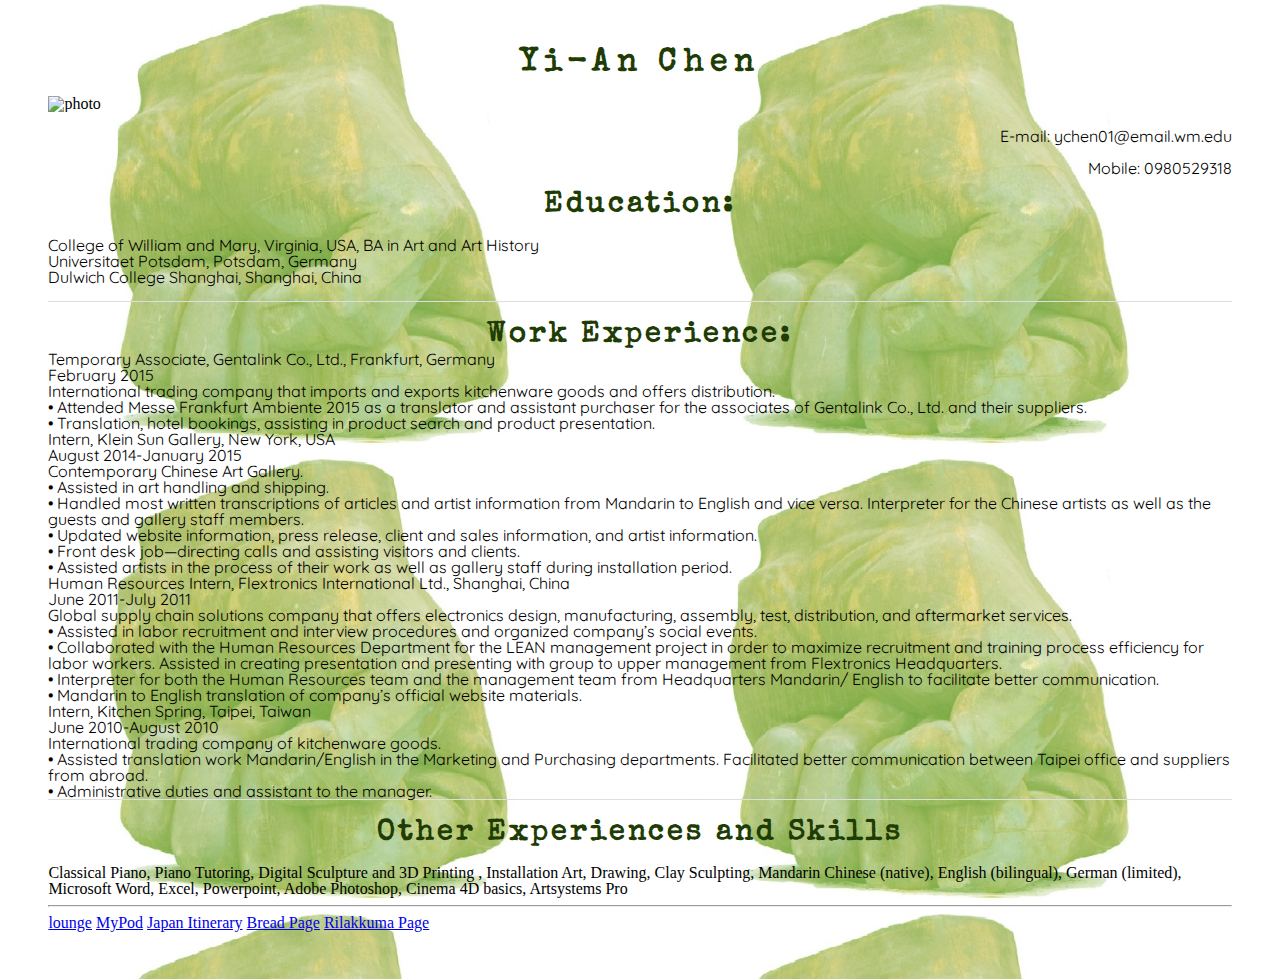
==== index.html @ 125b6fdc "add rilakkuma page to resume" ====
<!DOCTYPE html>
<html>

<head>
    <meta charset="utf-8">
    <title>Yi-An's Resume</title>
    <link type="text/css" rel="stylesheet" href="resumestyle.css">
    <link href='https://fonts.googleapis.com/css?family=Quicksand:400,700|Special+Elite' rel='stylesheet' type='text/css'>
</head>

<body>
    <h1> Yi-An Chen </h1>
    <br>
    <p>
        <div style="text-align:left"><img src="http://i.imgur.com/noTT6dg.png?1" alt="photo"></div>
        <br>
        <p>
            <div style="text-align:right">
                <ul>
                    <li>E-mail:
                        <nbsp> ychen01@email.wm.edu</li>
                    <br>
                    <li>Mobile:
                        <nbsp> 0980529318</li>
                </ul>
            </div>
        </p>
        <br>
        <h2><strong>Education:</strong></h2>
        <br>
        <p class="pbold">
            <ul>
                <li>College of William and Mary, Virginia, USA, BA in Art and Art History </li>
                <li> Universitaet Potsdam, Potsdam, Germany</li>
                <li>Dulwich College Shanghai, Shanghai, China</li>
            </ul>
        </p>
    </p>
    <br>
    <section>
        <h3>Work Experience:</h3>
        <p>
            <ul>
                <p class="p">
                    <li><strong>Temporary Associate, Gentalink Co., Ltd.,</strong> Frankfurt, Germany
                        <br> February 2015
                        <br>International trading company that imports and exports kitchenware goods and offers distribution.
                        <br> • Attended Messe Frankfurt Ambiente 2015 as a translator and assistant purchaser for the associates of Gentalink Co., Ltd. and their suppliers.
                        <br> • Translation, hotel bookings, assisting in product search and product presentation.</li>
                </p>
                <p>
                    <li><strong>Intern, Klein Sun Gallery,</strong> New York, USA
                        <br>August 2014-January 2015
                        <br>Contemporary Chinese Art Gallery.
                        <br>• Assisted in art handling and shipping.
                        <br>• Handled most written transcriptions of articles and artist information from Mandarin to English and vice versa. Interpreter for the Chinese artists as well as the guests and gallery staff members.
                        <br>• Updated website information, press release, client and sales information, and artist information.
                        <br>• Front desk job—directing calls and assisting visitors and clients.
                        <br>• Assisted artists in the process of their work as well as gallery staff during installation period. </li>
                </p>
                <p>
                    <li><strong>Human Resources Intern, Flextronics International Ltd.,</strong> Shanghai, China
                        <br> June 2011-July 2011
                        <br>Global supply chain solutions company that offers electronics design, manufacturing, assembly, test, distribution, and aftermarket services.
                        <br>• Assisted in labor recruitment and interview procedures and organized company’s social events.
                        <br>• Collaborated with the Human Resources Department for the LEAN management project in order to maximize recruitment and training process efficiency for labor workers. Assisted in creating presentation and presenting with group to upper management from Flextronics Headquarters.
                        <br>• Interpreter for both the Human Resources team and the management team from Headquarters Mandarin/ English to facilitate better communication.
                        <br>• Mandarin to English translation of company’s official website materials.</li>
                </p>
                <p>
                    <li><strong>Intern, Kitchen Spring,</strong> Taipei, Taiwan
                        <br>June 2010-August 2010
                        <br>International trading company of kitchenware goods.
                        <br>• Assisted translation work Mandarin/English in the Marketing and Purchasing departments. Facilitated better communication between Taipei office and suppliers from abroad.
                        <br>• Administrative duties and assistant to the manager. </li>
                </p>
            </ul>
    </section>
    </p>
    <p>
        <section>
            <h4>Other Experiences and Skills</h4>
            <br>Classical Piano, Piano Tutoring, Digital Sculpture and 3D Printing , Installation Art, Drawing, Clay Sculpting, Mandarin Chinese (native), English (bilingual), German (limited), Microsoft Word, Excel, Powerpoint, Adobe Photoshop, Cinema 4D basics, Artsystems Pro
        </section>
    </p>
    <hr>
    <a href="lounge/lounge.html">lounge</a>
    <a href="mypod-begin/index2.html">MyPod</a>
    <a href="table.html">Japan Itinerary</a>
    <a href="list_and_3_columns/list and 3 columns_s.html">Bread Page</a>
    <a href="rwd old/rwd__for_student.html">Rilakkuma Page</a>
</body>

</html>
---- resumestyle.css ----
/* http://meyerweb.com/eric/tools/css/reset/ 
   v2.0 | 20110126
   License: none (public domain)
*/
 
 html,
 body,
 div,
 span,
 applet,
 object,
 iframe,
 h1,
 h2,
 h3,
 h4,
 h5,
 h6,
 p,
 blockquote,
 pre,
 a,
 abbr,
 acronym,
 address,
 big,
 cite,
 code,
 del,
 dfn,
 em,
 img,
 ins,
 kbd,
 q,
 s,
 samp,
 small,
 strike,
 strong,
 sub,
 sup,
 tt,
 var,
 b,
 u,
 i,
 center,
 dl,
 dt,
 dd,
 ol,
 ul,
 li,
 fieldset,
 form,
 label,
 legend,
 table,
 caption,
 tbody,
 tfoot,
 thead,
 tr,
 th,
 td,
 article,
 aside,
 canvas,
 details,
 embed,
 figure,
 figcaption,
 footer,
 header,
 hgroup,
 menu,
 nav,
 output,
 ruby,
 section,
 summary,
 time,
 mark,
 audio,
 video {
     margin: 0;
     padding: 0;
     border: 0;
     font-size: 100%;
     font: inherit;
     vertical-align: baseline;
 }
 /* HTML5 display-role reset for older browsers */
 
 article,
 aside,
 details,
 figcaption,
 figure,
 footer,
 header,
 hgroup,
 menu,
 nav,
 section {
     display: block;
 }
 
 body {
     line-height: 1;
 }
 
 ol,
 ul {
     list-style: none;
 }
 
 blockquote,
 q {
     quotes: none;
 }
 
 blockquote:before,
 blockquote:after,
 q:before,
 q:after {
     content: '';
     content: none;
 }
 
 table {
     border-collapse: collapse;
     border-spacing: 0;
 }
 
 body {
     background-color: #74A943;
     background-image: url("fist.png");
     background-blend-mode: screen;
     margin-left: 3%;
     margin-right: 3%;
     margin-top: 3%;
     margin-bottom: 3%;
     padding: 10px 10px 10px;
 }
 
 h1 {
     font-family: 'Special Elite', Times, serif;
     font-size: 200%;
     letter-spacing: 0.2em;
     text-align: center;
     color: #1E3C04;
     font-weight: bold;
 }
 
 p.pbold {
     font-weight: bold;
 }
 
 a:hover {
     background-color: #c1ff55;
 }
 
 h2,
 h3,
 h4 {
     font-family: 'Special Elite', Helvetica, Arial, sans-serif;
     font-size: 180%;
     letter-spacing: 0.1em;
     text-align: center;
     color: #1E3C04;
     font-weight: bold;
 }
 
 li {
     font-family: 'Quicksand', Helvetica, Arial, sans-serif;
 }
 
 section {
     border-top: 1px solid #dedede;
     padding: 20px 0 0;
 }
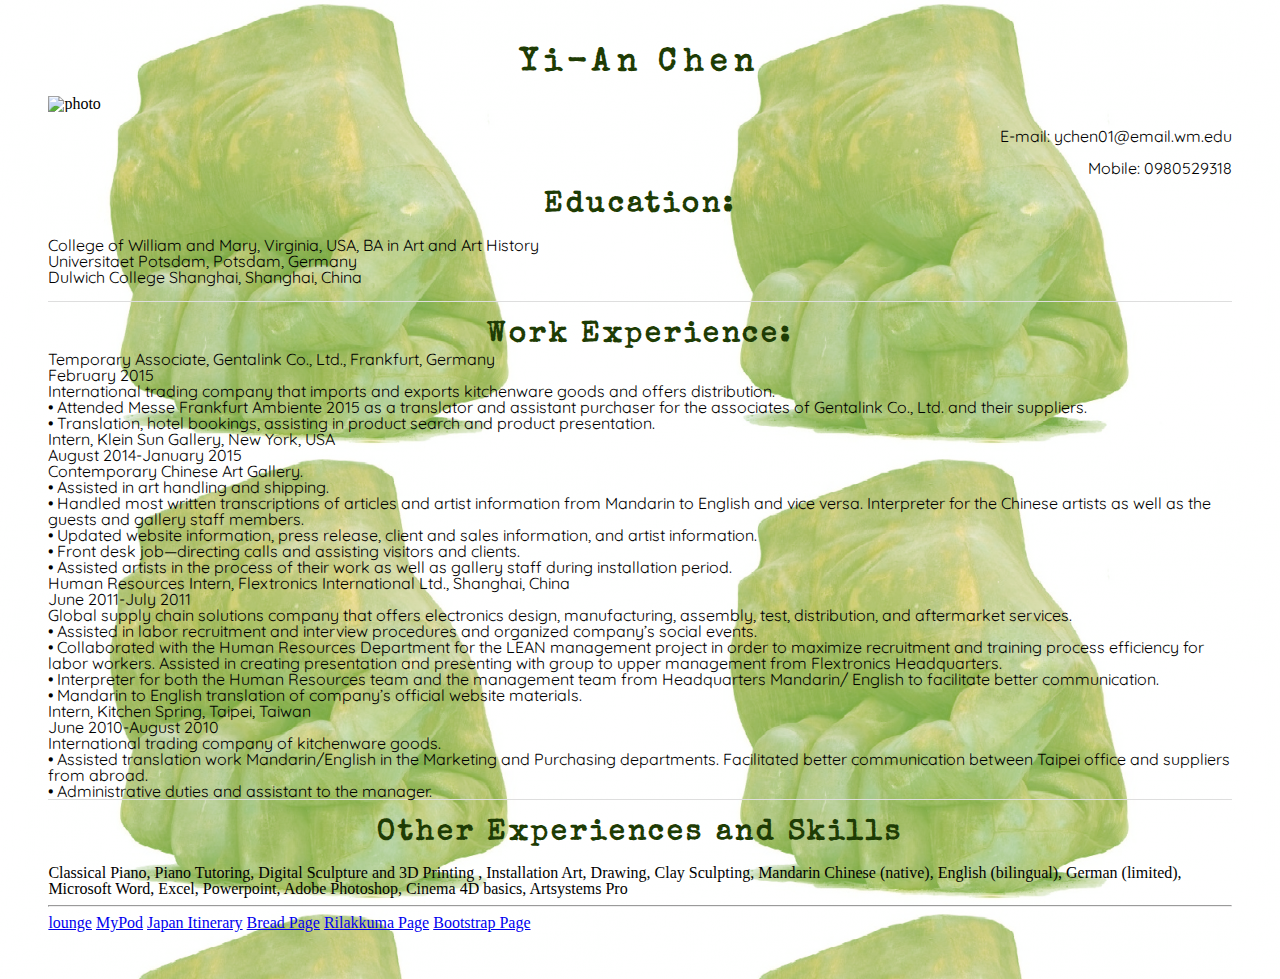
==== commit a10ad3f3: "add bootstrap" ====
--- a/index.html
+++ b/index.html
@@ -88,7 +88,8 @@
     <a href="mypod-begin/index2.html">MyPod</a>
     <a href="table.html">Japan Itinerary</a>
     <a href="list_and_3_columns/list and 3 columns_s.html">Bread Page</a>
-    <a href="rwd old/rwd__for_student.html">Rilakkuma Page</a>
+    <a href="rwd_old/rwdfor_student.html">Rilakkuma Page</a>
+    <a href="boostrap_heroic/mybootstrap.html">Bootstrap Page</a>
 </body>
 
 </html>
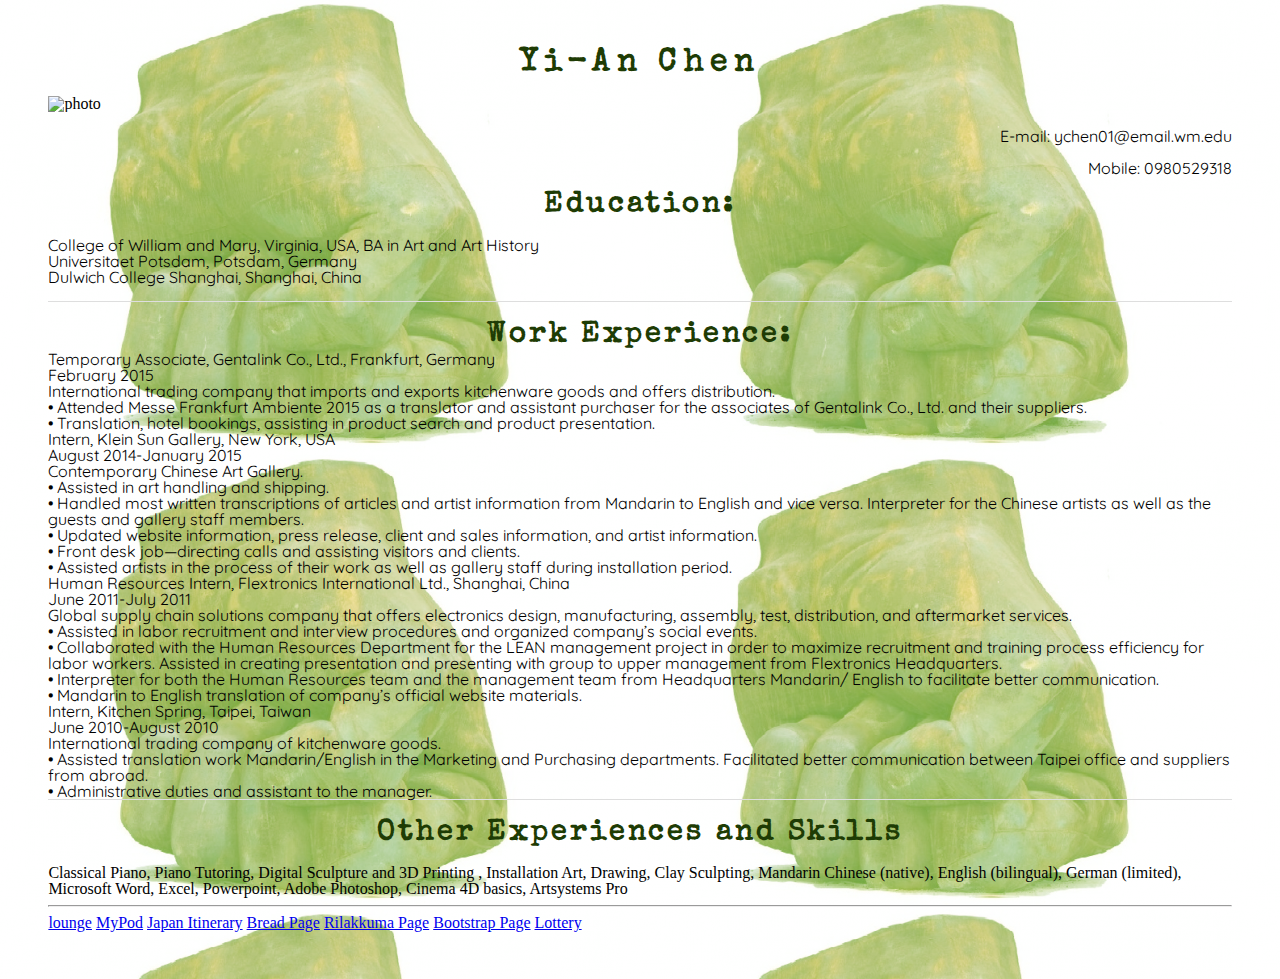
==== commit 250b6c05: "add lottery file" ====
--- a/index.html
+++ b/index.html
@@ -90,6 +90,7 @@
     <a href="list_and_3_columns/list and 3 columns_s.html">Bread Page</a>
     <a href="rwd_old/rwdfor_student.html">Rilakkuma Page</a>
     <a href="boostrap_heroic/mybootstrap.html">Bootstrap Page</a>
+    <a href="draw/index.html">Lottery</a>
 </body>
 
 </html>
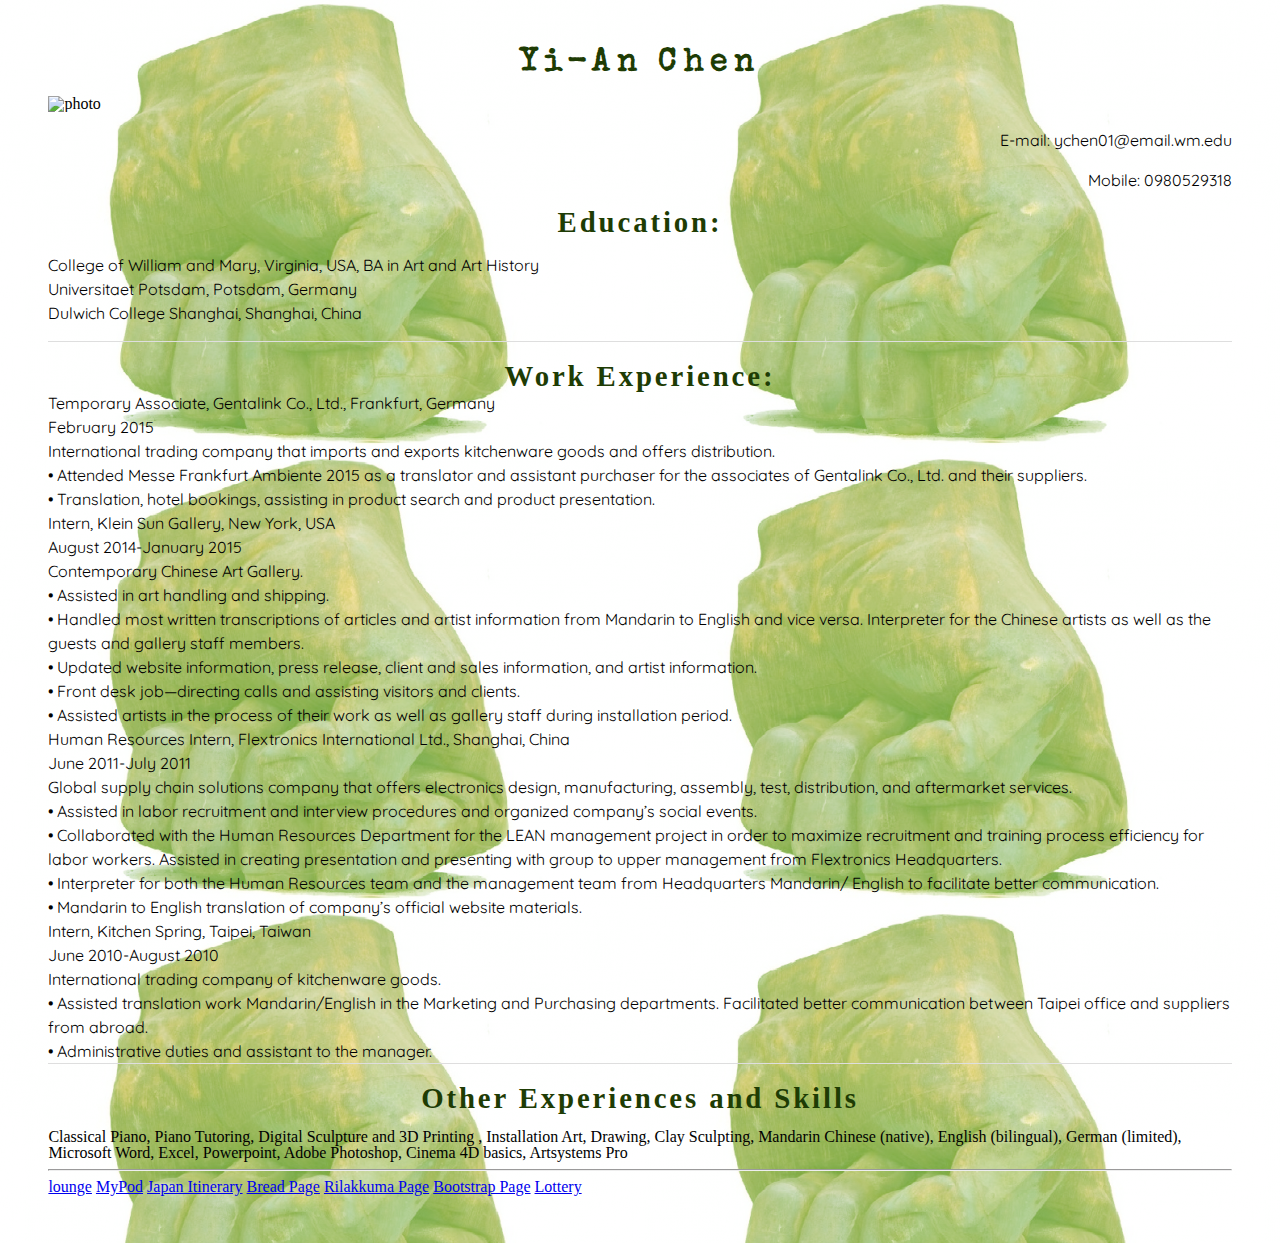
==== commit f197d645: "add changes" ====
--- a/index.html
+++ b/index.html
@@ -80,7 +80,8 @@
     <p>
         <section>
             <h4>Other Experiences and Skills</h4>
-            <br>Classical Piano, Piano Tutoring, Digital Sculpture and 3D Printing , Installation Art, Drawing, Clay Sculpting, Mandarin Chinese (native), English (bilingual), German (limited), Microsoft Word, Excel, Powerpoint, Adobe Photoshop, Cinema 4D basics, Artsystems Pro
+            <br>
+            <p>Classical Piano, Piano Tutoring, Digital Sculpture and 3D Printing , Installation Art, Drawing, Clay Sculpting, Mandarin Chinese (native), English (bilingual), German (limited), Microsoft Word, Excel, Powerpoint, Adobe Photoshop, Cinema 4D basics, Artsystems Pro</p>
         </section>
     </p>
     <hr>
--- a/resumestyle.css
+++ b/resumestyle.css
@@ -165,7 +165,7 @@
  h2,
  h3,
  h4 {
-     font-family: 'Special Elite', Helvetica, Arial, sans-serif;
+     font-family: font-family: 'Lato', Helvetica, Arial, sans-serif;
      font-size: 180%;
      letter-spacing: 0.1em;
      text-align: center;
@@ -175,6 +175,12 @@
  
  li {
      font-family: 'Quicksand', Helvetica, Arial, sans-serif;
+     line-height: 150%;
+ }
+ 
+ p.others {
+     font-family: 'Quicksand', Helvetica, Arial, sans-serif;
+     line-height: 150%;
  }
  
  section {
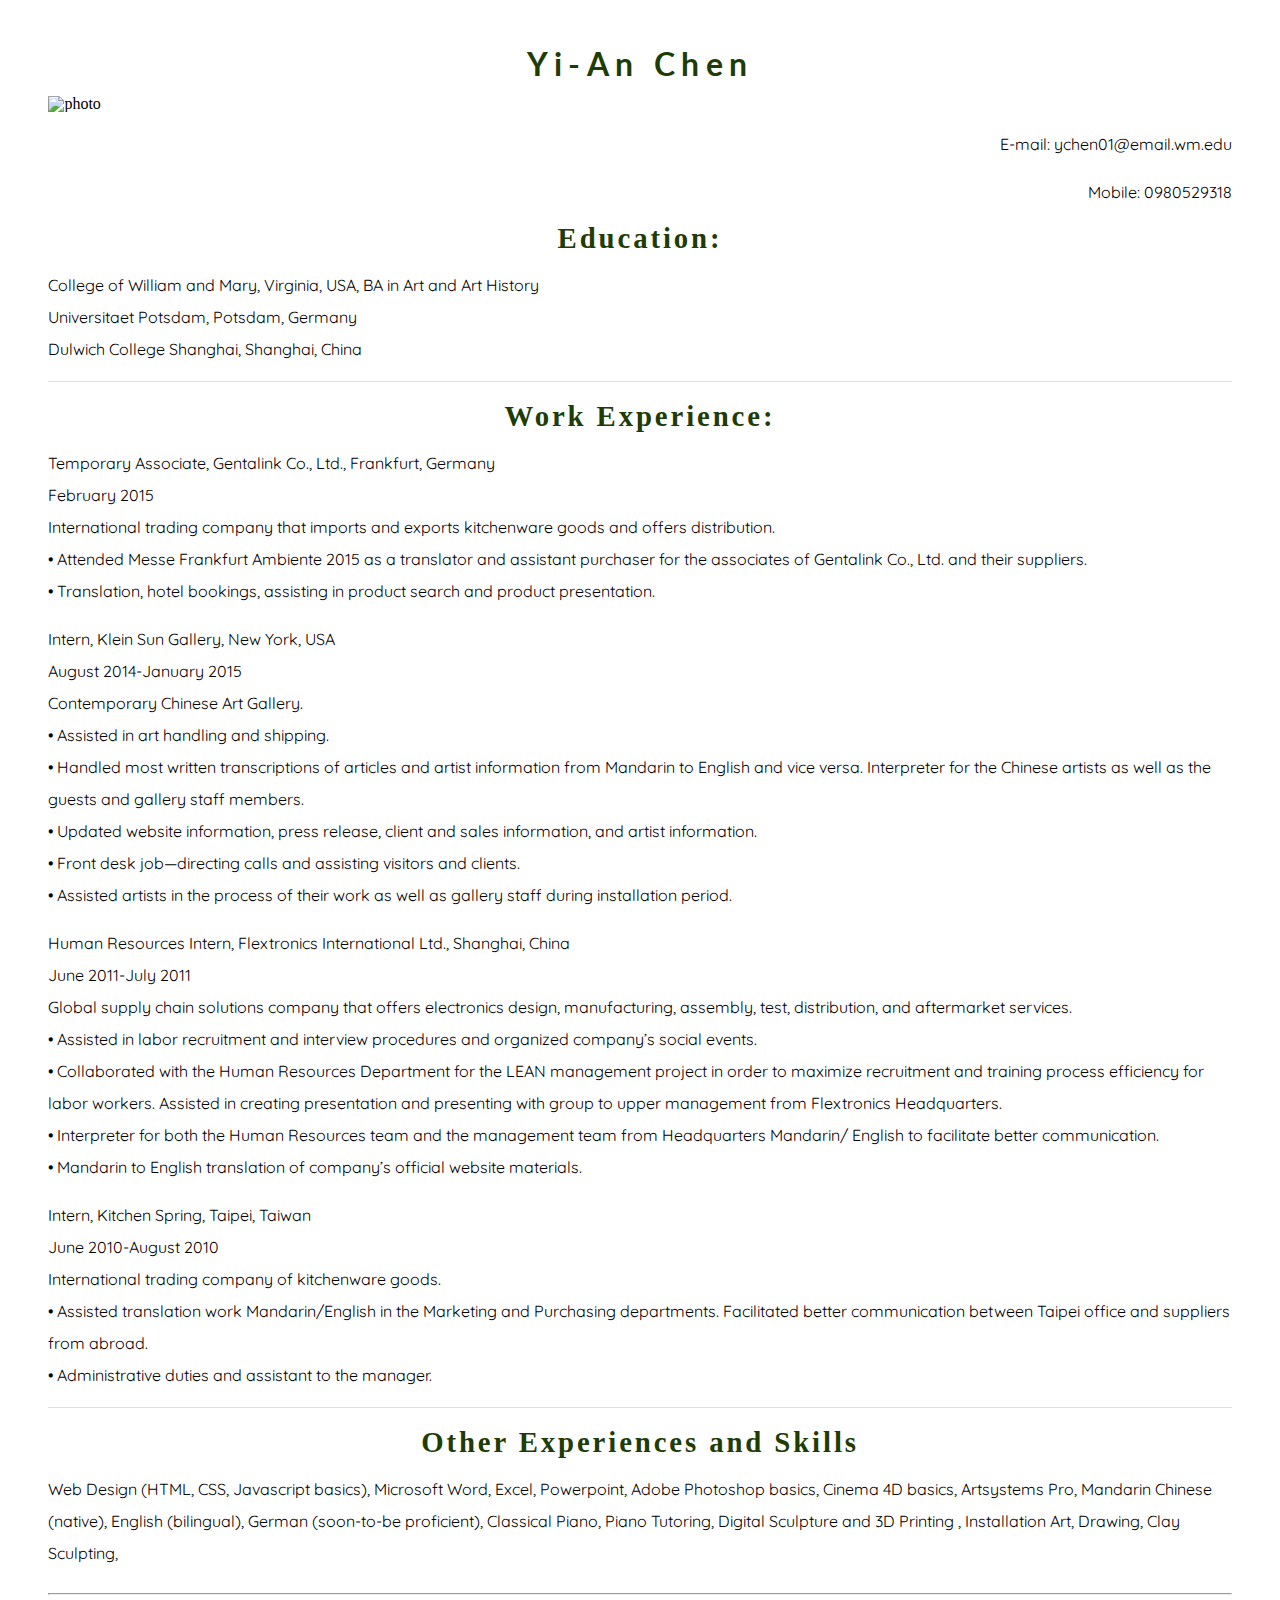
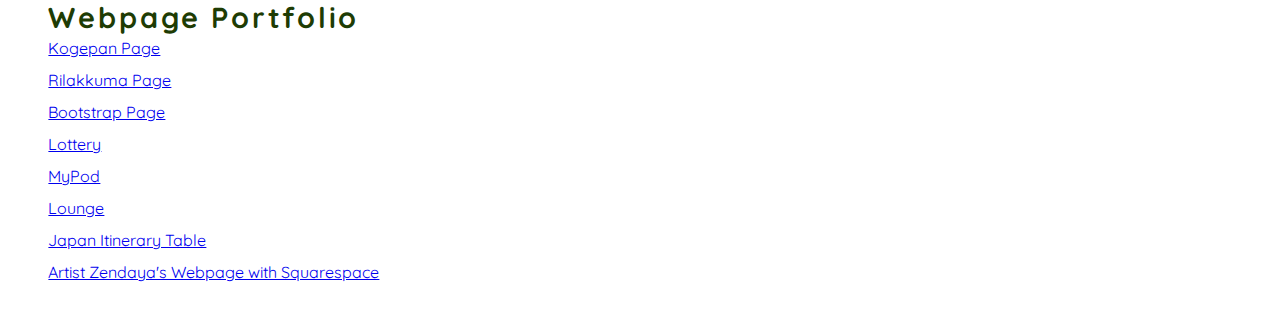
==== commit d36eb5a2: "add new things" ====
--- a/index.html
+++ b/index.html
@@ -6,6 +6,7 @@
     <title>Yi-An's Resume</title>
     <link type="text/css" rel="stylesheet" href="resumestyle.css">
     <link href='https://fonts.googleapis.com/css?family=Quicksand:400,700|Special+Elite' rel='stylesheet' type='text/css'>
+    <link href='https://fonts.googleapis.com/css?family=Lato' rel='stylesheet' type='text/css'>
 </head>
 
 <body>
@@ -39,6 +40,7 @@
     <br>
     <section>
         <h3>Work Experience:</h3>
+        <br>
         <p>
             <ul>
                 <p class="p">
@@ -49,6 +51,7 @@
                         <br> • Translation, hotel bookings, assisting in product search and product presentation.</li>
                 </p>
                 <p>
+                    <br>
                     <li><strong>Intern, Klein Sun Gallery,</strong> New York, USA
                         <br>August 2014-January 2015
                         <br>Contemporary Chinese Art Gallery.
@@ -58,6 +61,7 @@
                         <br>• Front desk job—directing calls and assisting visitors and clients.
                         <br>• Assisted artists in the process of their work as well as gallery staff during installation period. </li>
                 </p>
+                <br>
                 <p>
                     <li><strong>Human Resources Intern, Flextronics International Ltd.,</strong> Shanghai, China
                         <br> June 2011-July 2011
@@ -67,6 +71,7 @@
                         <br>• Interpreter for both the Human Resources team and the management team from Headquarters Mandarin/ English to facilitate better communication.
                         <br>• Mandarin to English translation of company’s official website materials.</li>
                 </p>
+                <br>
                 <p>
                     <li><strong>Intern, Kitchen Spring,</strong> Taipei, Taiwan
                         <br>June 2010-August 2010
@@ -75,23 +80,31 @@
                         <br>• Administrative duties and assistant to the manager. </li>
                 </p>
             </ul>
+            <br>
     </section>
     </p>
     <p>
         <section>
             <h4>Other Experiences and Skills</h4>
             <br>
-            <p>Classical Piano, Piano Tutoring, Digital Sculpture and 3D Printing , Installation Art, Drawing, Clay Sculpting, Mandarin Chinese (native), English (bilingual), German (limited), Microsoft Word, Excel, Powerpoint, Adobe Photoshop, Cinema 4D basics, Artsystems Pro</p>
+            <p class="others">Web Design (HTML, CSS, Javascript basics), Microsoft Word, Excel, Powerpoint, Adobe Photoshop basics, Cinema 4D basics, Artsystems Pro, Mandarin Chinese (native), English (bilingual), German (soon-to-be proficient), Classical Piano, Piano Tutoring, Digital Sculpture and 3D Printing , Installation Art, Drawing, Clay Sculpting,</p>
         </section>
     </p>
+    <br>
     <hr>
-    <a href="lounge/lounge.html">lounge</a>
-    <a href="mypod-begin/index2.html">MyPod</a>
-    <a href="table.html">Japan Itinerary</a>
-    <a href="list_and_3_columns/list and 3 columns_s.html">Bread Page</a>
-    <a href="rwd_old/rwdfor_student.html">Rilakkuma Page</a>
-    <a href="boostrap_heroic/mybootstrap.html">Bootstrap Page</a>
-    <a href="draw/index.html">Lottery</a>
+    <nav>
+        <span>Webpage Portfolio</span>
+        <ul>
+            <li><a href="list_and_3_columns/list and 3 columns_s.html">Kogepan Page</a> </li>
+            <li><a href="rwd_old/rwdfor_student.html">Rilakkuma Page</a></li>
+            <li><a href="boostrap_heroic/mybootstrap.html">Bootstrap Page</a></li>
+            <li><a href="draw/index.html">Lottery</a></li>
+            <li><a href="mypod-begin/index2.html">MyPod</a></li>
+            <li><a href="lounge/lounge.html">Lounge</a></li>
+            <li><a href="table.html">Japan Itinerary Table</a></li>
+            <li><a href="www.zendayaart.com">Artist Zendaya's Webpage with Squarespace</a></li>
+    </nav>
+    </ul>
 </body>
 
 </html>
--- a/resumestyle.css
+++ b/resumestyle.css
@@ -135,8 +135,6 @@
  }
  
  body {
-     background-color: #74A943;
-     background-image: url("fist.png");
      background-blend-mode: screen;
      margin-left: 3%;
      margin-right: 3%;
@@ -146,7 +144,7 @@
  }
  
  h1 {
-     font-family: 'Special Elite', Times, serif;
+     font-family: 'Lato', Helvetica, Arial, sans-serif;
      font-size: 200%;
      letter-spacing: 0.2em;
      text-align: center;
@@ -164,7 +162,8 @@
  
  h2,
  h3,
- h4 {
+ h4,
+ span {
      font-family: font-family: 'Lato', Helvetica, Arial, sans-serif;
      font-size: 180%;
      letter-spacing: 0.1em;
@@ -175,15 +174,24 @@
  
  li {
      font-family: 'Quicksand', Helvetica, Arial, sans-serif;
-     line-height: 150%;
+     line-height: 200%;
  }
  
- p.others {
+ .others {
      font-family: 'Quicksand', Helvetica, Arial, sans-serif;
-     line-height: 150%;
+     line-height: 200%;
  }
  
  section {
      border-top: 1px solid #dedede;
      padding: 20px 0 0;
  }
+ 
+ nav {
+     display: block;
+     font-family: 'Quicksand', Helvetica, Arial, sans-serif;
+ }
+ 
+ a {
+     font-family: 'Quicksand', Helvetica, Arial, sans-serif;
+ }
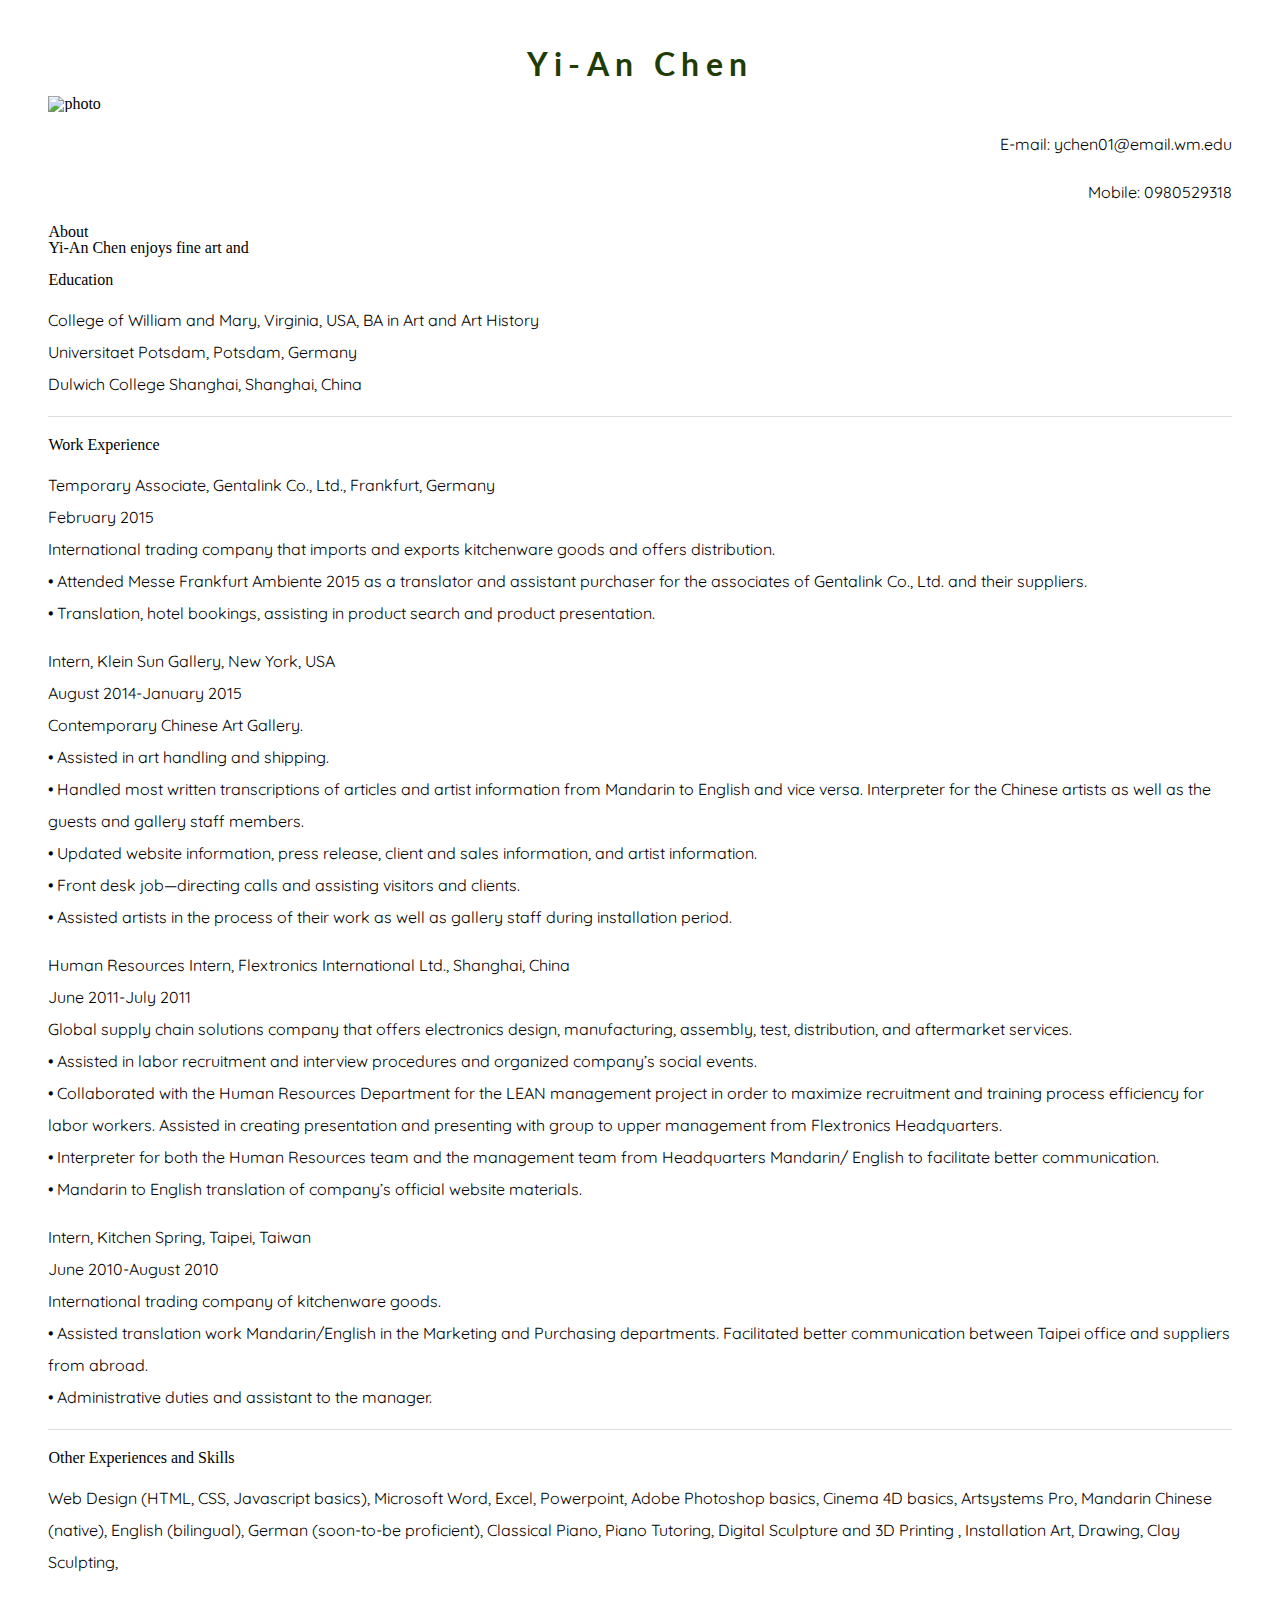
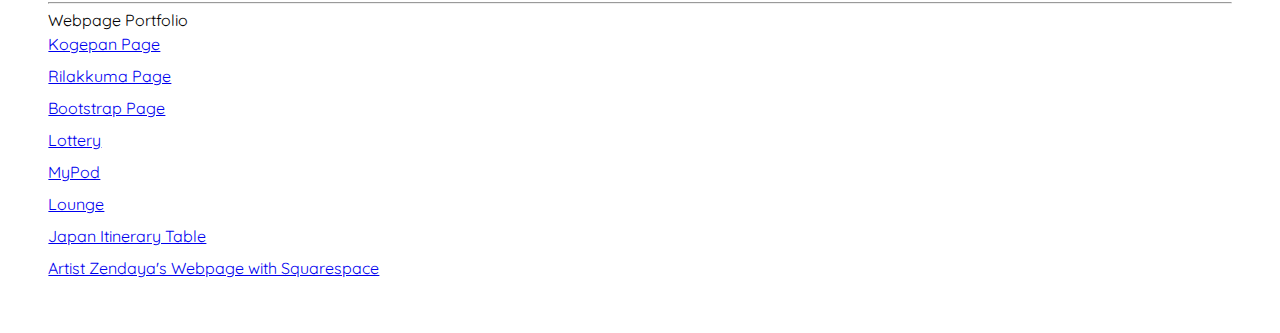
==== commit 21268a53: "change web link" ====
--- a/index.html
+++ b/index.html
@@ -27,7 +27,12 @@
             </div>
         </p>
         <br>
-        <h2><strong>Education:</strong></h2>
+        <h2><strong>About</strong></h2>
+        <p>
+            Yi-An Chen enjoys fine art and
+        </p>
+        <br>
+        <h2><strong>Education</strong></h2>
         <br>
         <p class="pbold">
             <ul>
@@ -39,7 +44,7 @@
     </p>
     <br>
     <section>
-        <h3>Work Experience:</h3>
+        <h2><strong>Work Experience</strong></h2>
         <br>
         <p>
             <ul>
@@ -85,7 +90,7 @@
     </p>
     <p>
         <section>
-            <h4>Other Experiences and Skills</h4>
+            <h2>Other Experiences and Skills</h2>
             <br>
             <p class="others">Web Design (HTML, CSS, Javascript basics), Microsoft Word, Excel, Powerpoint, Adobe Photoshop basics, Cinema 4D basics, Artsystems Pro, Mandarin Chinese (native), English (bilingual), German (soon-to-be proficient), Classical Piano, Piano Tutoring, Digital Sculpture and 3D Printing , Installation Art, Drawing, Clay Sculpting,</p>
         </section>
@@ -93,7 +98,7 @@
     <br>
     <hr>
     <nav>
-        <span>Webpage Portfolio</span>
+        <h2>Webpage Portfolio</h2>
         <ul>
             <li><a href="list_and_3_columns/list and 3 columns_s.html">Kogepan Page</a> </li>
             <li><a href="rwd_old/rwdfor_student.html">Rilakkuma Page</a></li>
@@ -102,7 +107,7 @@
             <li><a href="mypod-begin/index2.html">MyPod</a></li>
             <li><a href="lounge/lounge.html">Lounge</a></li>
             <li><a href="table.html">Japan Itinerary Table</a></li>
-            <li><a href="www.zendayaart.com">Artist Zendaya's Webpage with Squarespace</a></li>
+            <li><a href="http://zendayaart.com/">Artist Zendaya's Webpage with Squarespace</a></li>
     </nav>
     </ul>
 </body>
--- a/resumestyle.css
+++ b/resumestyle.css
@@ -163,8 +163,8 @@
  h2,
  h3,
  h4,
- span {
-     font-family: font-family: 'Lato', Helvetica, Arial, sans-serif;
+ {
+     font-family: 'Lato', Helvetica, Arial, sans-serif;
      font-size: 180%;
      letter-spacing: 0.1em;
      text-align: center;
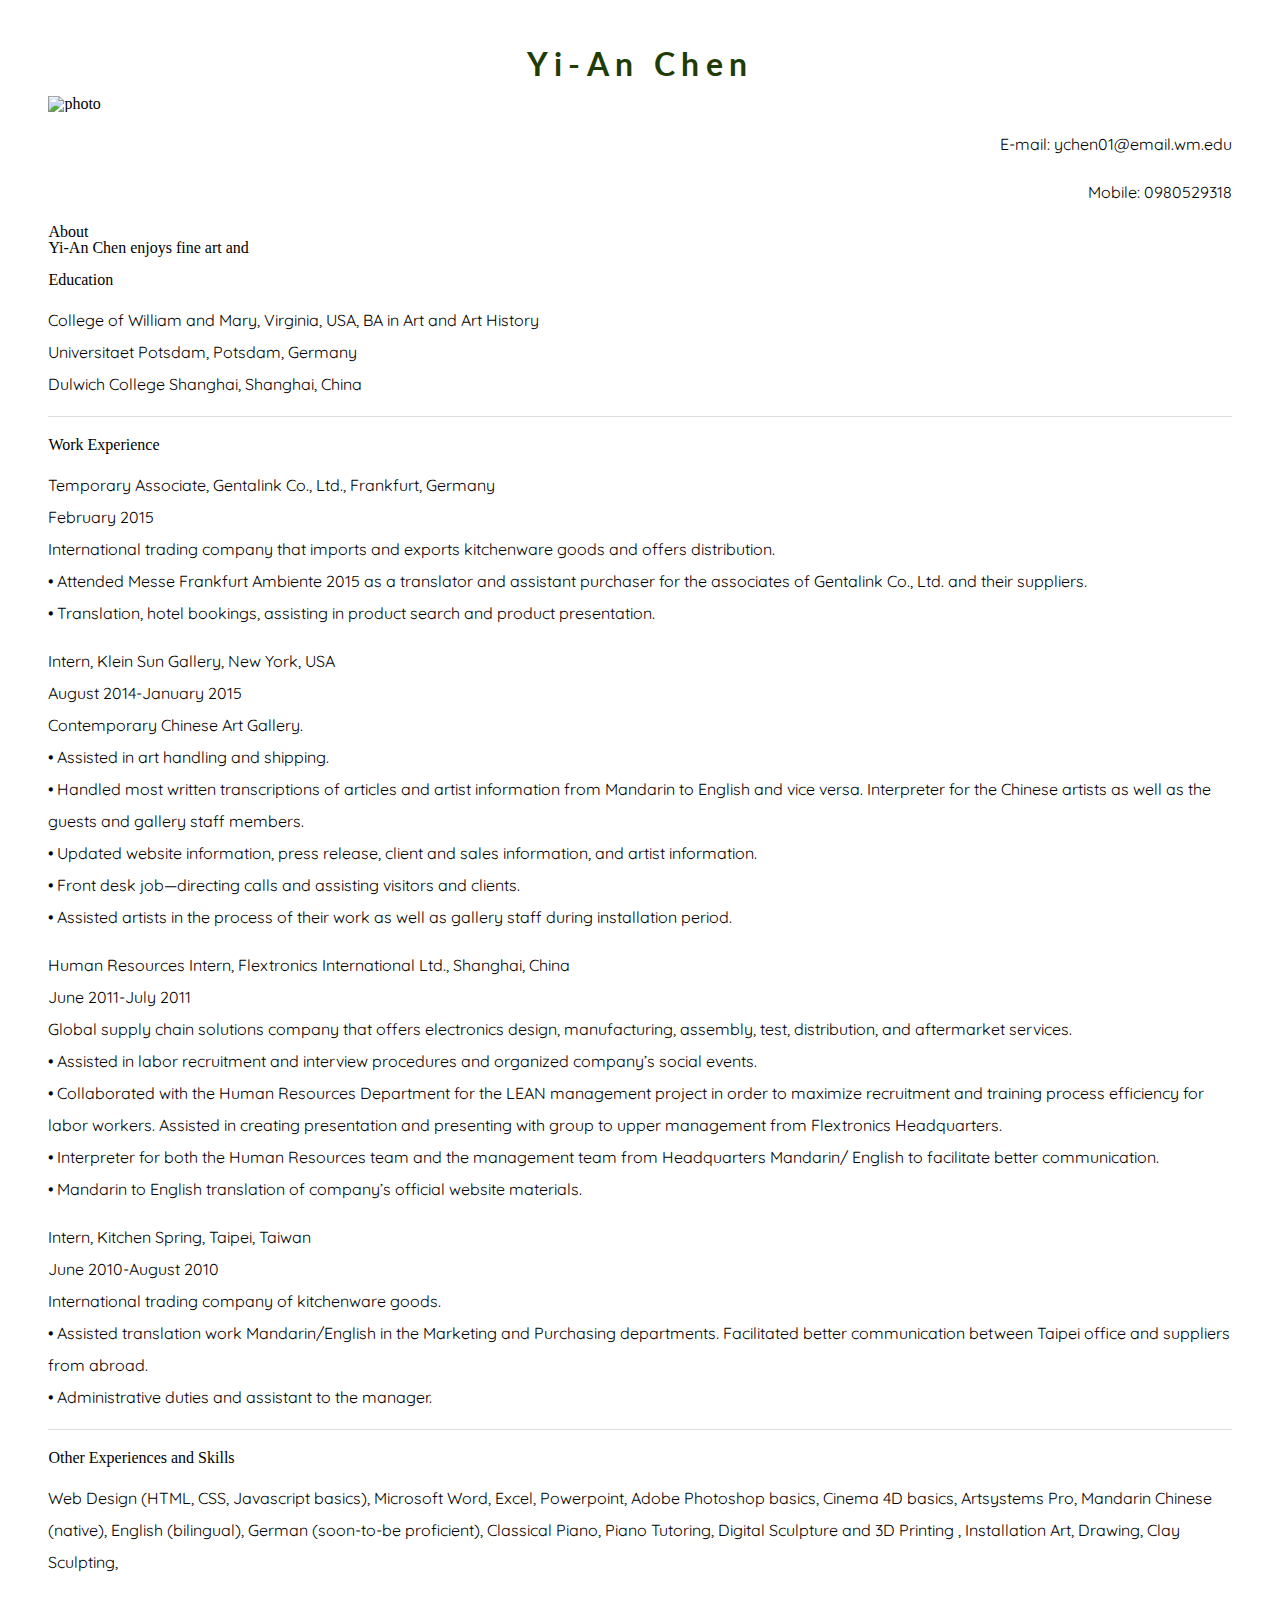
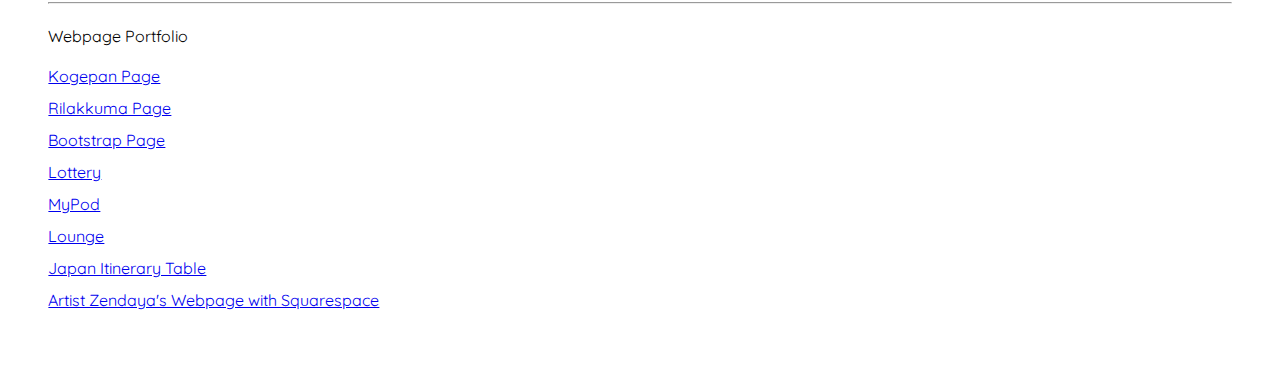
==== commit a9d9e086: "add space to webpage" ====
--- a/index.html
+++ b/index.html
@@ -97,8 +97,10 @@
     </p>
     <br>
     <hr>
+    <br>
     <nav>
         <h2>Webpage Portfolio</h2>
+        <br>
         <ul>
             <li><a href="list_and_3_columns/list and 3 columns_s.html">Kogepan Page</a> </li>
             <li><a href="rwd_old/rwdfor_student.html">Rilakkuma Page</a></li>
